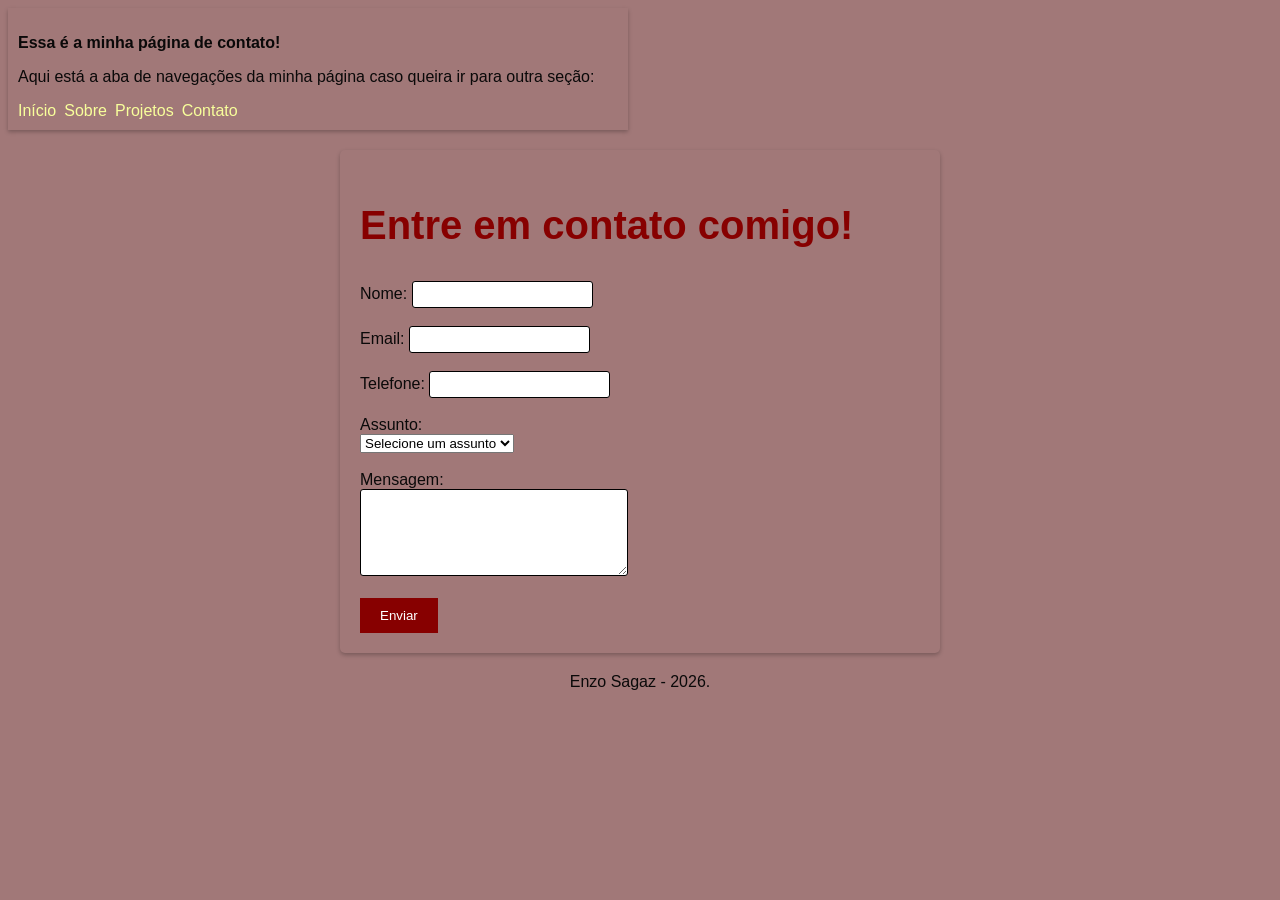
==== contato.html @ 51a4d772 "Add files via upload" ====
<!DOCTYPE html>
<html lang="pt-BR">

<head>
    <meta charset="UTF-8">
    <title>Contato | Enzo Sagaz</title>
    <link rel="stylesheet" href="css/style.css">
</head>

<body>
    <header>
        <p><strong>Essa é a minha página de contato!</strong></p>
        <p>Aqui está a aba de navegações da minha página caso queira ir para outra seção:</p>
        <nav>
            <a href="index.html">Início</a>
            <a href="sobre.html">Sobre</a>
            <a href="projeto.html">Projetos</a>
            <a href="contato.html">Contato</a>
        </nav>
    </header>
    <main>
        <section class="card">
            <h1>Entre em contato comigo!</h1>
            <form>
                <label for="nome">Nome:</label>
                <input type="text" id="nome" name="nome" required><br><br>

                <label for="email">Email:</label>
                <input type="email" id="email" name="email" required><br><br>

                <label for="telefone">Telefone:</label>
                <input type="tel" id="telefone" name="telefone" required><br><br>

                <label for="assunto">Assunto:</label><br>
                <select id="assunto" name="assunto" required>
                    <option value="">Selecione um assunto</option>
                    <option value="orçamento">Orçamento</option>
                    <option value="duvida">Dúvida</option>
                    <option value="Sugestão">Sugestão</option>
                    <option value="reclamacao">Reclamação</option>
                    <option value="outro">Outro</option>
                </select><br><br>

                <label for="mensagem">Mensagem:</label><br>
                <textarea id="mensagem" name="mensagem" rows="5" cols="30" required></textarea><br><br>

                <button type="submit">Enviar</button>
            </form>
        </section>
    </main>
    <footer>
        <p> Enzo Sagaz - 2026.</p>
    </footer>
</body>

</html>
---- css/style.css ----
body {
    background-color: #a17878;
    color: #0a0909;
    font-family: Arial, sans-serif;
}

h1 {
    color: #870000;
    font-size: 40px;
}

h2 {
    color: #000000;
    font-size: 30px;
}

h3 {
    color: #002886;
    font-size: 20px;
}

footer {
    text-align: center;
}

a:hover {
    color: #ffffff
}

button {
    background-color: #870000;
    color: #ffffff;
    border: none;
    padding: 10px 20px;
    cursor: pointer;
}

input[type="text"],
input[type="email"],
input[type="tel"],
textarea {
    padding: 5px;
    border: 1px solid #000000;
    border-radius: 3px;
}

main {
    max-width: 600px;
    margin: 0 auto;
}

.card {
    padding: 20px;
    margin-bottom: 20px;
    border-radius: 5px;
    box-shadow: 0 2px 4px rgba(0, 0, 0, 0.25);
}

th,
td {
    border: 1px solid #000000;
    padding: 8px 16px;
}

table {
    border-collapse: collapse;
}

header {
    align-items: center;
    box-shadow: 0 2px 4px rgba(0, 0, 0, 0.25);
    margin-bottom: 20px;
    padding: 10px;
    max-width: 600px;

}

nav {
    display: flex;
    gap: 8px;
}

nav a {
    color: #f8ff9b;
    text-decoration: none;
}

.lista {
    display: flex;
    gap: 12px;
    list-style: none;
    padding: 0;
    flex-wrap: wrap;

}

.lista li {
    border-radius: 0;
    padding: 8px 16px;
}

img {
    max-width: 100%;
}

@media (max-width: 600) {
    header {
        flex-direction: column;
        gap: 8px;
    }

    h1 {
        font-size: 20px;
    }

    h2 {
        font-size: 15px;
    }

    h3 {
        font-size: 10px;
    }
}
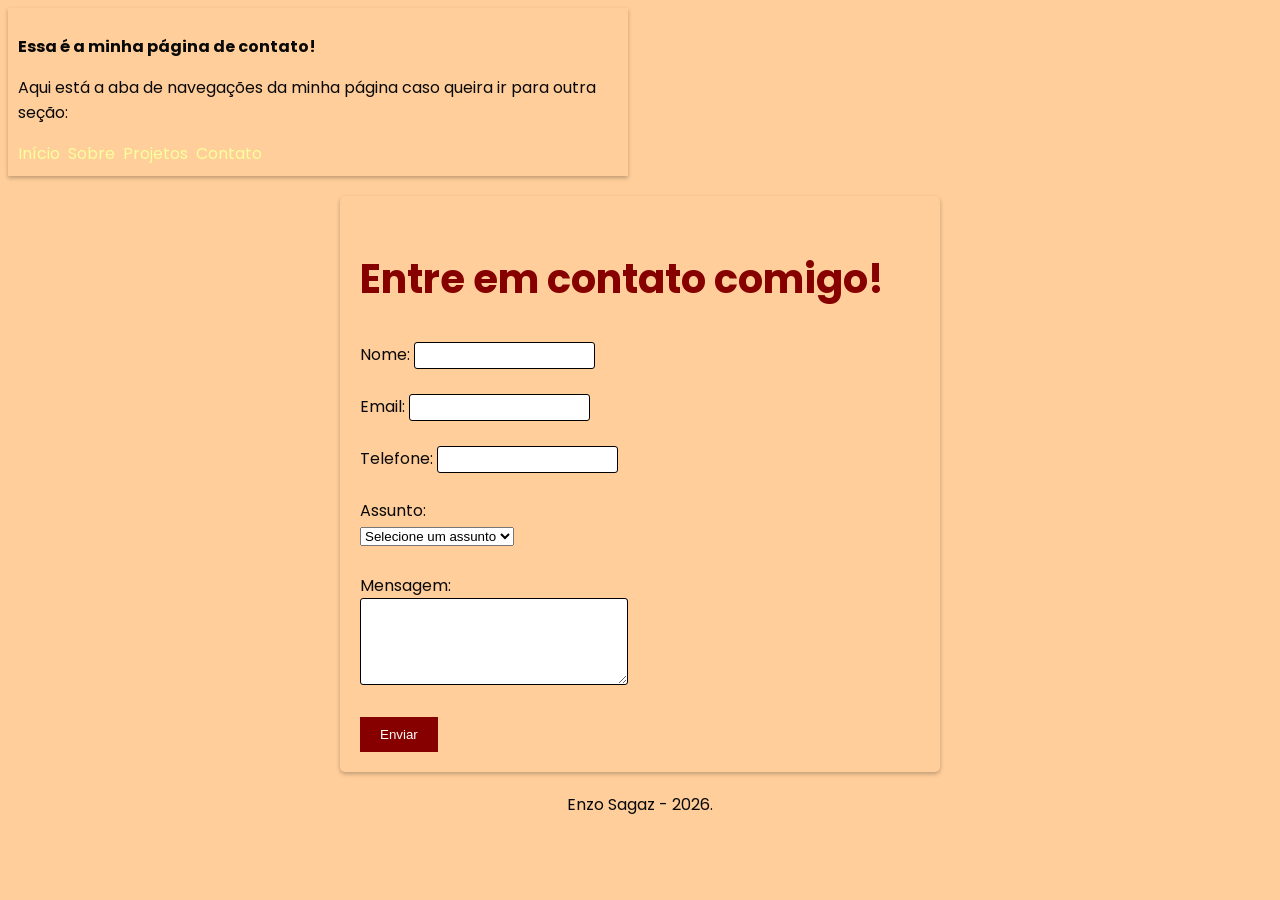
==== commit d004187c: "atualizando o site" ====
--- a/contato.html
+++ b/contato.html
@@ -4,6 +4,7 @@
 <head>
     <meta charset="UTF-8">
     <title>Contato | Enzo Sagaz</title>
+    <link rel="stylesheet" href="https://fonts.googleapis.com/css2?family=Poppins:wght@400;700&display=swap">
     <link rel="stylesheet" href="css/style.css">
 </head>
 
--- a/css/style.css
+++ b/css/style.css
@@ -1,7 +1,7 @@
 body {
-    background-color: #a17878;
+    background-color: #ffce9a;
     color: #0a0909;
-    font-family: Arial, sans-serif;
+    font-family: 'Poppins', Arial, sans-serif;
 }
 
 h1 {
@@ -25,6 +25,10 @@
 
 a:hover {
     color: #ffffff
+}
+a {
+    color: #000000;
+    text-decoration: none;
 }
 
 button {
@@ -54,6 +58,7 @@
     margin-bottom: 20px;
     border-radius: 5px;
     box-shadow: 0 2px 4px rgba(0, 0, 0, 0.25);
+    transition: 0.3;
 }
 
 th,
@@ -103,7 +108,13 @@
     max-width: 100%;
 }
 
-@media (max-width: 600) {
+.projetos{
+    display: grid;
+    grid-template-columns: repeat(2, 1fr);
+    gap: 20px;
+}
+
+@media (max-width: 600px) {
     header {
         flex-direction: column;
         gap: 8px;
@@ -120,4 +131,13 @@
     h3 {
         font-size: 10px;
     }
-}+}
+
+.card:hover{
+    transform: translateY(-6px);
+    box-shadow: 0 10px 24px rgba(0, 0, 0, 0.25);
+}
+
+
+
+
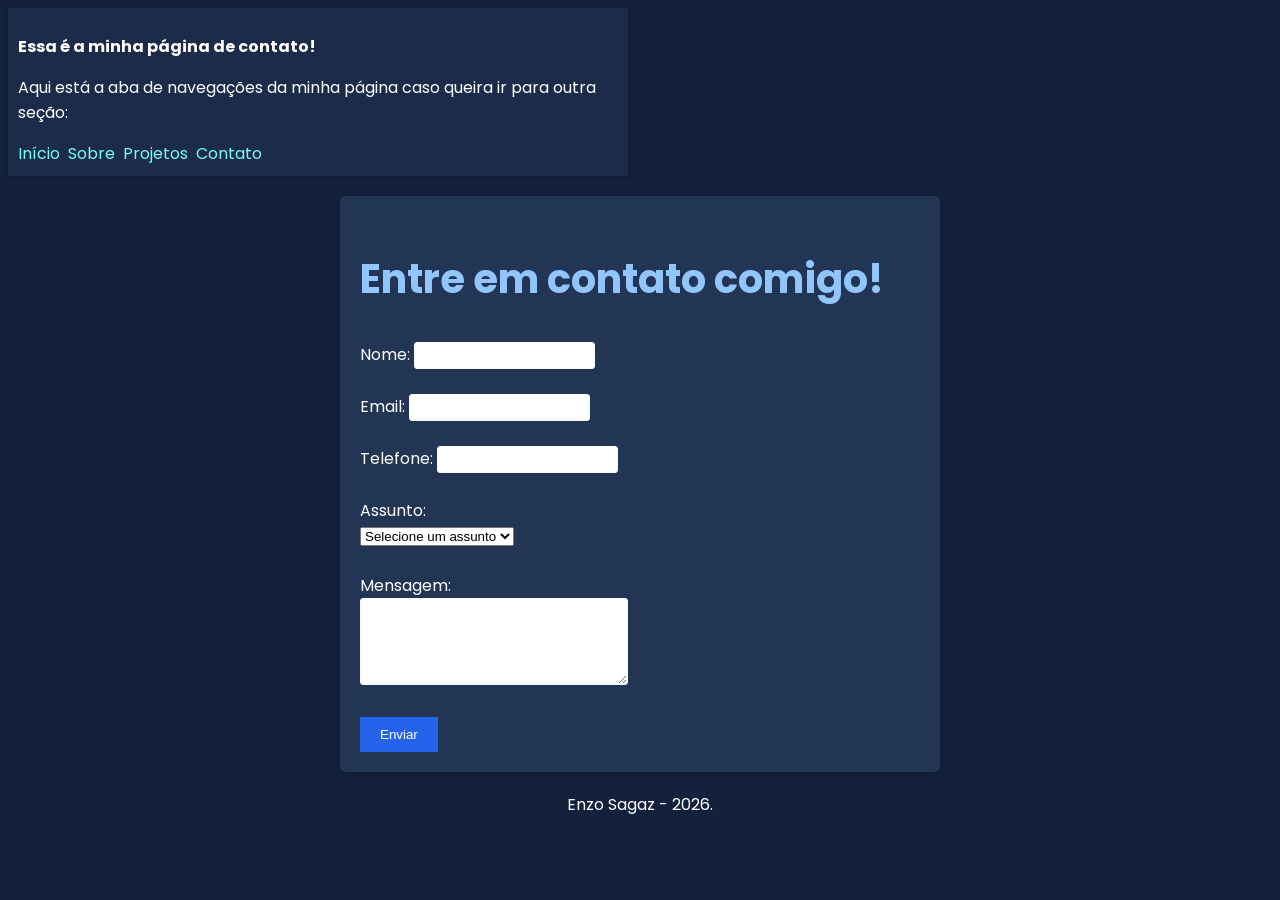
==== commit e6d96d96: "Atualizando HTML, CSS e implementando o JavaScript" ====
--- a/contato.html
+++ b/contato.html
@@ -52,6 +52,7 @@
     <footer>
         <p> Enzo Sagaz - 2026.</p>
     </footer>
+     <script src="JS/script.js"></script>
 </body>
 
 </html>
--- a/css/style.css
+++ b/css/style.css
@@ -1,21 +1,21 @@
 body {
-    background-color: #ffce9a;
-    color: #0a0909;
+    background-color: #14213D;
+    color: #ffffff;
     font-family: 'Poppins', Arial, sans-serif;
 }
 
 h1 {
-    color: #870000;
+    color: #93C5FD;
     font-size: 40px;
 }
 
 h2 {
-    color: #000000;
+    color: #BFDBFE;
     font-size: 30px;
 }
 
 h3 {
-    color: #002886;
+    color:#64B5F6;
     font-size: 20px;
 }
 
@@ -27,12 +27,12 @@
     color: #ffffff
 }
 a {
-    color: #000000;
+    color: #93C5FD;
     text-decoration: none;
 }
 
 button {
-    background-color: #870000;
+    background-color: #2563EB;
     color: #ffffff;
     border: none;
     padding: 10px 20px;
@@ -44,7 +44,7 @@
 input[type="tel"],
 textarea {
     padding: 5px;
-    border: 1px solid #000000;
+    border: 1px solid #F8FAFC;
     border-radius: 3px;
 }
 
@@ -54,6 +54,7 @@
 }
 
 .card {
+    background-color: #223554;
     padding: 20px;
     margin-bottom: 20px;
     border-radius: 5px;
@@ -63,8 +64,9 @@
 
 th,
 td {
-    border: 1px solid #000000;
+    border: 1px solid #45658A;
     padding: 8px 16px;
+    text-align: center;
 }
 
 table {
@@ -72,6 +74,7 @@
 }
 
 header {
+    background-color: #1B2B49;
     align-items: center;
     box-shadow: 0 2px 4px rgba(0, 0, 0, 0.25);
     margin-bottom: 20px;
@@ -86,7 +89,7 @@
 }
 
 nav a {
-    color: #f8ff9b;
+    color: #74fcf8;
     text-decoration: none;
 }
 
@@ -138,6 +141,8 @@
     box-shadow: 0 10px 24px rgba(0, 0, 0, 0.25);
 }
 
+.Titulo{
+
+}
 
 
-
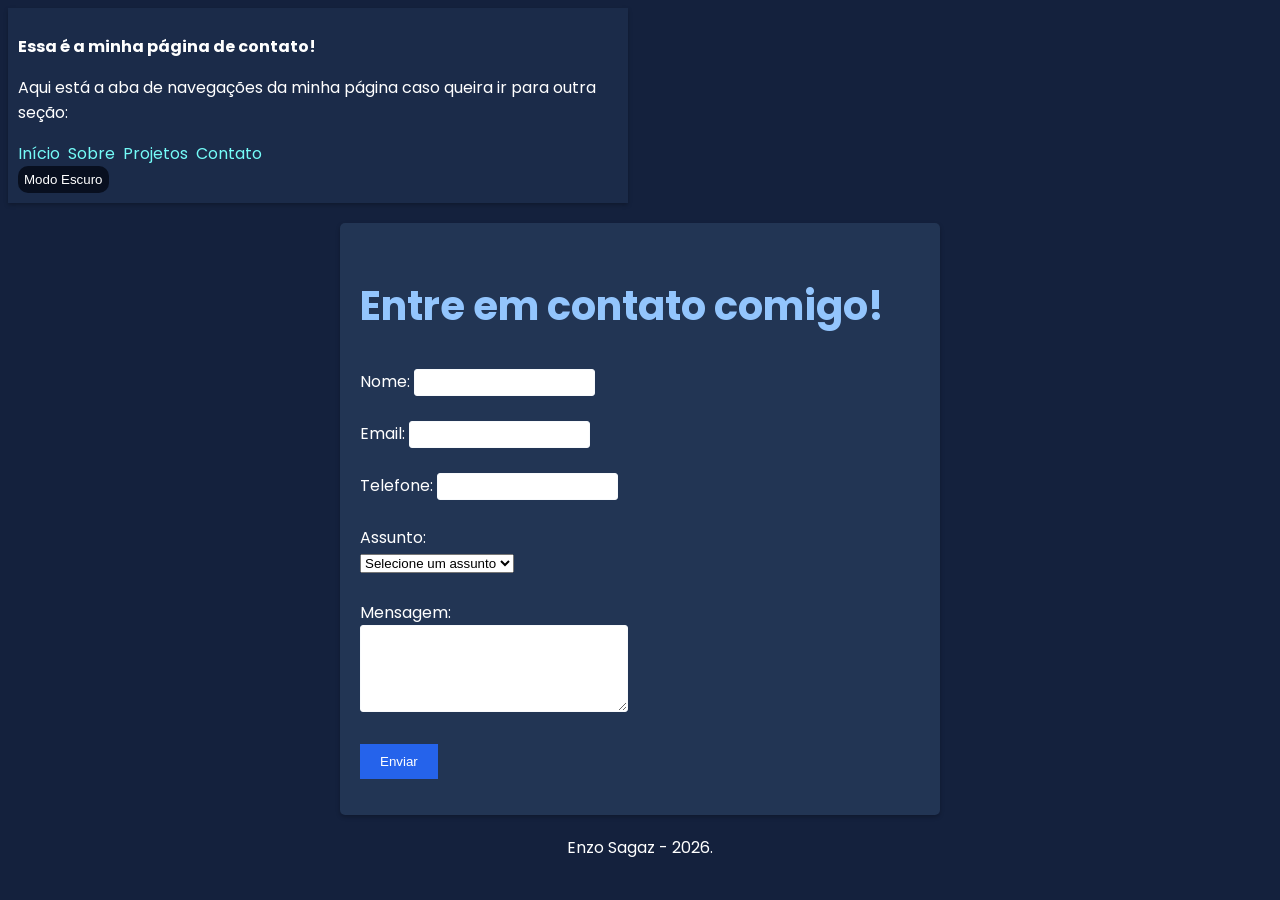
==== commit c3ce3af3: "Atualizando HTML, CSS e implementando um novo arquivojavascriptt" ====
--- a/contato.html
+++ b/contato.html
@@ -18,11 +18,12 @@
             <a href="projeto.html">Projetos</a>
             <a href="contato.html">Contato</a>
         </nav>
+        <button class="escuro" id="tema">Modo Escuro</button>
     </header>
     <main>
         <section class="card">
             <h1>Entre em contato comigo!</h1>
-            <form>
+            <form id="formulario">
                 <label for="nome">Nome:</label>
                 <input type="text" id="nome" name="nome" required><br><br>
 
@@ -47,12 +48,14 @@
 
                 <button type="submit">Enviar</button>
             </form>
+            <p id="resposta"></p>
         </section>
     </main>
     <footer>
         <p> Enzo Sagaz - 2026.</p>
     </footer>
      <script src="JS/script.js"></script>
+     <script src="JS/contato.js"></script>
 </body>
 
 </html>
--- a/css/style.css
+++ b/css/style.css
@@ -117,6 +117,43 @@
     gap: 20px;
 }
 
+.Titulo{
+
+}
+
+.escuro{
+    background-color:#080F1F;
+    padding: 6px;
+    border: none;
+    border-radius: 10px;
+    cursor: pointer;
+}
+
+.escuro .card {
+    background-color:#17263F;
+}
+
+.escuro h1{
+    color:#93C5FD ;
+}
+
+
+.escuro h2 {
+    color: #BFDBFE;
+}
+
+.escuro h3{
+    color: #67E8F9;
+}
+
+.certificados{
+    background-color: #14213D;
+    padding: 6px;
+    border: none;
+    border-radius: 10px;
+    cursor: pointer;
+}
+
 @media (max-width: 600px) {
     header {
         flex-direction: column;
@@ -141,8 +178,6 @@
     box-shadow: 0 10px 24px rgba(0, 0, 0, 0.25);
 }
 
-.Titulo{
-
+.erro{
+    color: red;
 }
-
-
